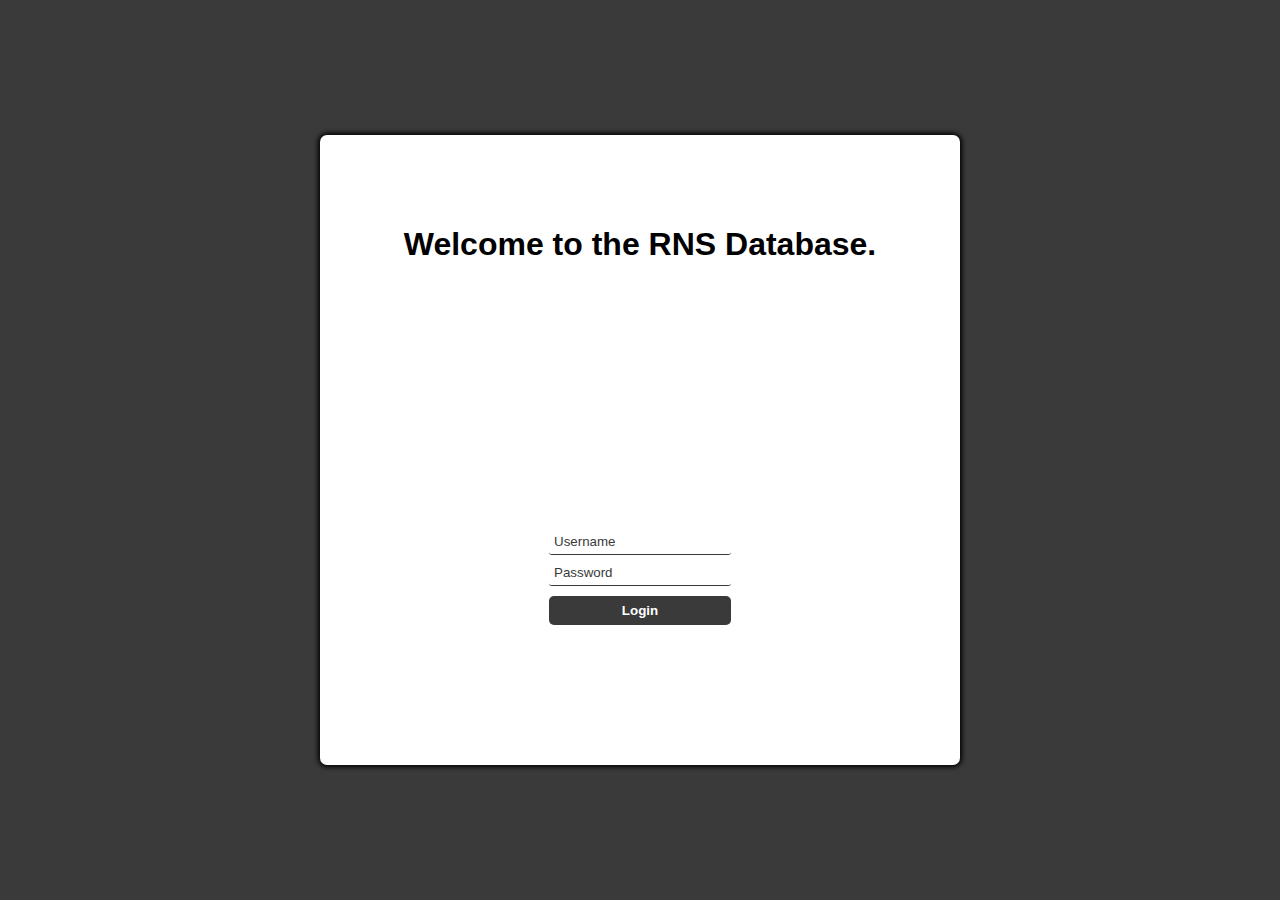
==== index.html @ 223d5f5b "Initial Commit of all files" ====
<!DOCTYPE html>
<html lang="en">

<head>
  <meta charset="UTF-8">
  <meta name="viewport" content="width=device-width, initial-scale=1.0">
  <title>RNS Database</title>
  <link rel="stylesheet" href="login-page.css">
  <script defer src="login-page.js"></script>
</head>

<body>
  <main id="main-holder">
    <h1 id="login-header">Welcome to the RNS Database.</h1>
    
    <div id="login-error-msg-holder">
      <p id="login-error-msg">Invalid username <span id="error-msg-second-line">and/or password</span></p>
    </div>
    
    <form id="login-form">
      <input type="text" name="username" id="username-field" class="login-form-field" placeholder="Username">
      <input type="password" name="password" id="password-field" class="login-form-field" placeholder="Password">
      <input type="submit" value="Login" id="login-form-submit">
    </form>
  
  </main>
</body>

</html>
---- login-page.css ----
html {
    height: 100%;
  }
  
  body {
    height: 100%;
    margin: 0;
    font-family: Arial, Helvetica, sans-serif;
    display: grid;
    justify-items: center;
    align-items: center;
    background-color: #3a3a3a;
  }
  
  #main-holder {
    width: 50%;
    height: 70%;
    display: grid;
    justify-items: center;
    align-items: center;
    background-color: white;
    border-radius: 7px;
    box-shadow: 0px 0px 5px 2px black;
  }
  
  #login-error-msg-holder {
    width: 100%;
    height: 100%;
    display: grid;
    justify-items: center;
    align-items: center;
  }
  
  #login-error-msg {
    width: 23%;
    text-align: center;
    margin: 0;
    padding: 5px;
    font-size: 12px;
    font-weight: bold;
    color: #8a0000;
    border: 1px solid #8a0000;
    background-color: #e58f8f;
    opacity: 0;
  }
  
  #error-msg-second-line {
    display: block;
  }
  
  #login-form {
    align-self: flex-start;
    display: grid;
    justify-items: center;
    align-items: center;
  }
  
  .login-form-field::placeholder {
    color: #3a3a3a;
  }
  
  .login-form-field {
    border: none;
    border-bottom: 1px solid #3a3a3a;
    margin-bottom: 10px;
    border-radius: 3px;
    outline: none;
    padding: 0px 0px 5px 5px;
  }
  
  #login-form-submit {
    width: 100%;
    padding: 7px;
    border: none;
    border-radius: 5px;
    color: white;
    font-weight: bold;
    background-color: #3a3a3a;
    cursor: pointer;
    outline: none;
  }
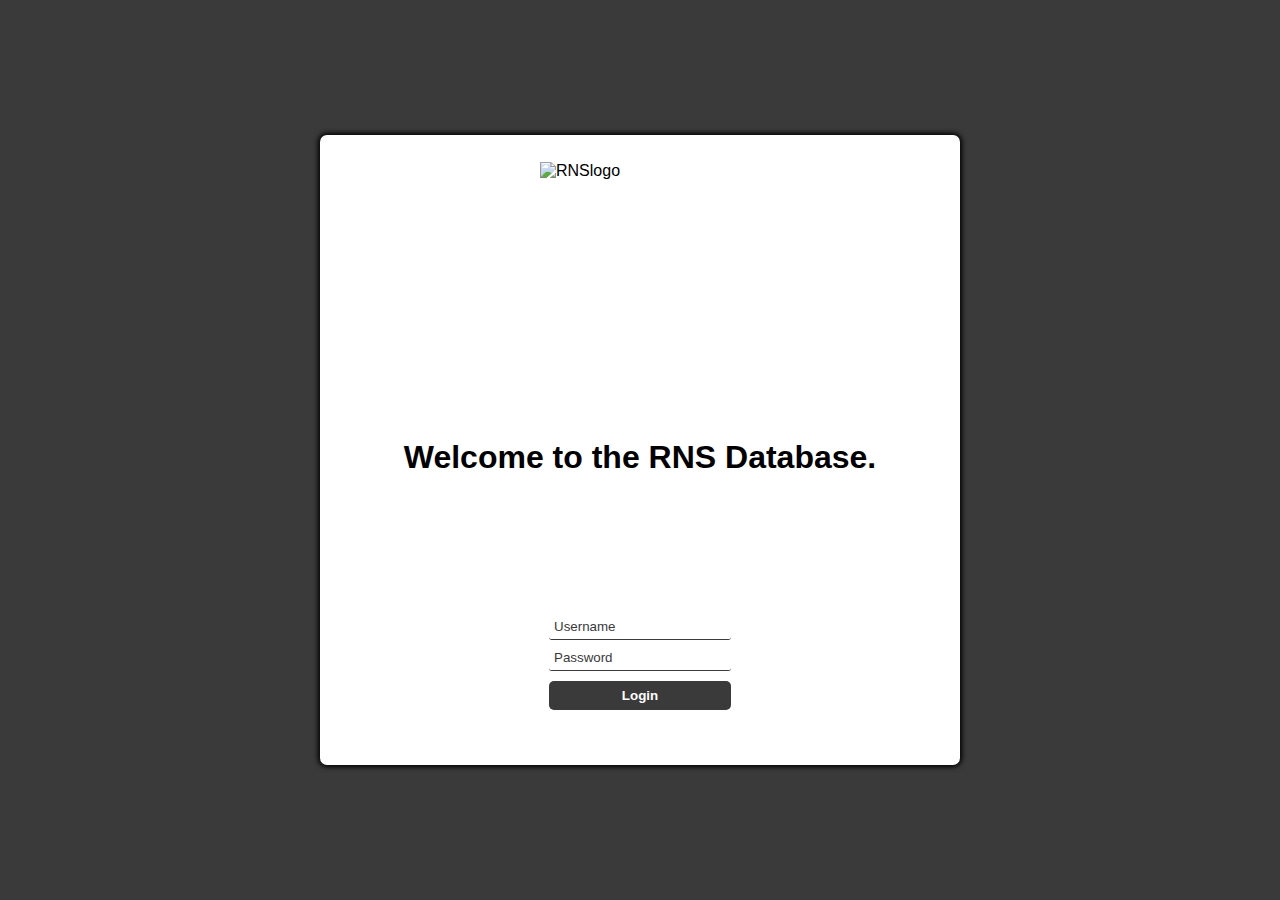
==== commit 596198cc: "Update index.html" ====
--- a/index.html
+++ b/index.html
@@ -11,6 +11,7 @@
 
 <body>
   <main id="main-holder">
+    <img src="https://schoolprofilelogos.s3.us-east-2.amazonaws.com/logos/logos/renditionDownload+(25)+(1).jpg" alt="RNSlogo" width="200" height="200">
     <h1 id="login-header">Welcome to the RNS Database.</h1>
     
     <div id="login-error-msg-holder">
@@ -26,4 +27,4 @@
   </main>
 </body>
 
-</html>+</html>
